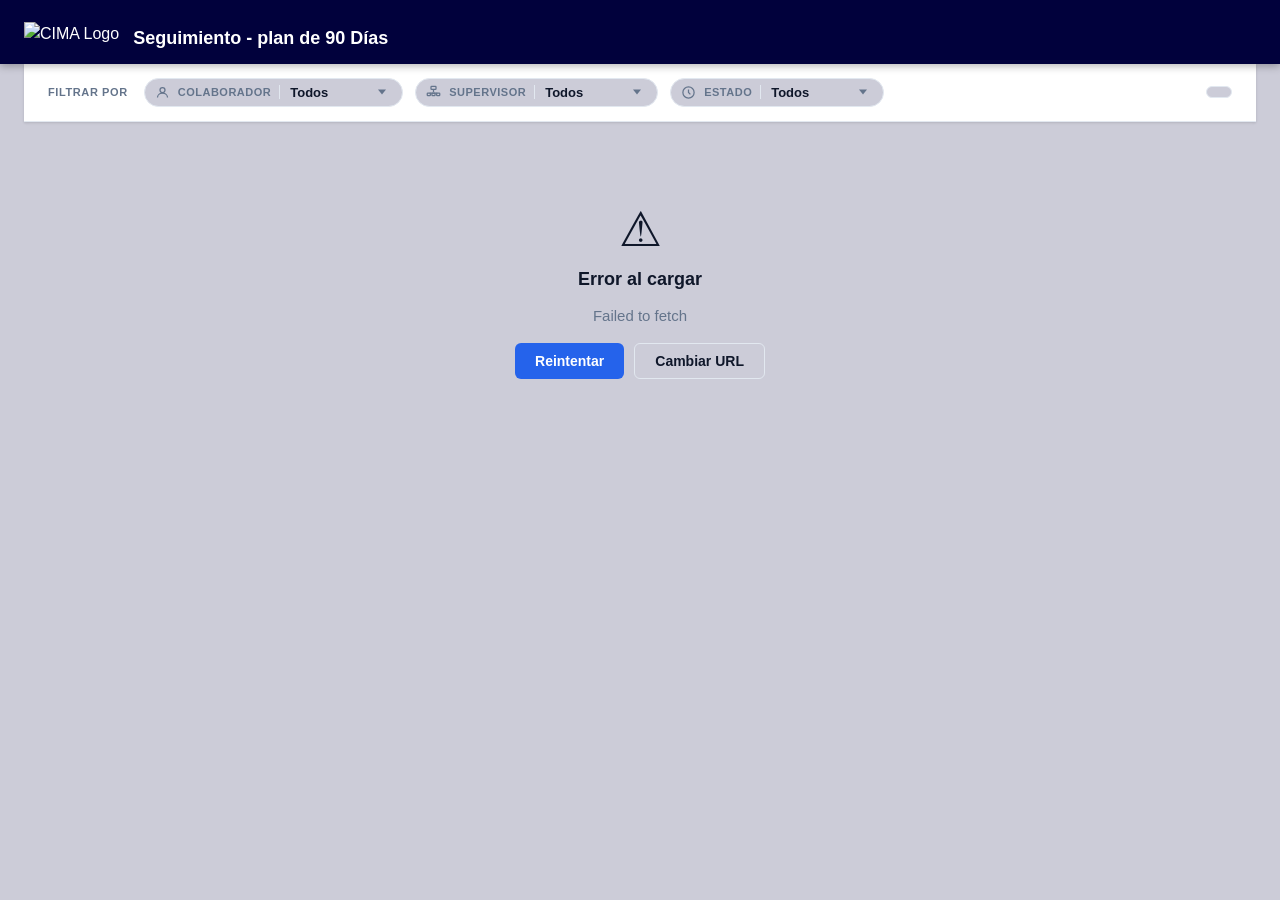
==== automatizacion_conta/index.html @ da2e5266 "respaldo, automatizacion de conta" ====
<!DOCTYPE html>
<html lang="es">
<head>
    <meta charset="UTF-8">
    <meta name="viewport" content="width=device-width, initial-scale=1.0">
    <title>Plan de 90 Días — RH</title>
    <link rel="stylesheet" href="style.css">
</head>
<body>

    <header>
        <div class="header-content">
            <div class="header-brand">
                <div>
                    <img src="Imagotipo_CIMA_Blanco (1).png" alt="CIMA Logo" width="250" height="80">
                </div>
                <div>
                    <h1>Seguimiento - plan de 90 Días</h1>
                </div>
            </div>
            <div class="header-actions">
                <span id="last-updated" class="last-updated"></span>
                <button id="btn-refresh" class="btn-icon" title="Actualizar datos">
                    <svg viewBox="0 0 24 24" fill="none" stroke="currentColor" stroke-width="2"><path d="M3 12a9 9 0 1 0 9-9 9.75 9.75 0 0 0-6.74 2.74L3 8"/><path d="M3 3v5h5"/></svg>
                </button>
                <button id="btn-config" class="btn-icon" title="Configurar fuente de datos">
                    <svg viewBox="0 0 24 24" fill="none" stroke="currentColor" stroke-width="2"><circle cx="12" cy="12" r="3"/><path d="M19.07 4.93a10 10 0 0 1 0 14.14M4.93 19.07a10 10 0 0 1 0-14.14"/><path d="M12 2v2M12 20v2M2 12H4M20 12h2"/></svg>
                </button>
            </div>
        </div>
    </header>

    <!-- Config overlay -->
    <div id="config-overlay" class="overlay hidden"></div>
    <div id="config-panel" class="config-panel hidden">
        <div class="config-header">
            <h3>Configuración de datos</h3>
            <button id="btn-cancel-config" class="btn-close">✕</button>
        </div>
        <div class="config-body">
            <label for="sheets-url">URL del Google Sheets publicado como CSV</label>
            <input type="url" id="sheets-url" placeholder="https://docs.google.com/spreadsheets/d/e/.../pub?output=csv">
            <p class="config-hint">En Google Sheets: <strong>Archivo → Compartir → Publicar en la web → CSV</strong></p>
        </div>
        <div class="config-footer">
            <button id="btn-save-config" class="btn-primary">Guardar y cargar</button>
            <button id="btn-cancel-config2" class="btn-secondary">Cancelar</button>
        </div>
    </div>

    <main>
        <!-- Filters bar -->
        <section class="filters-bar" id="filters-bar">
            <span class="filters-bar-label">Filtrar por</span>

            <div class="filter-group" id="fg-employee">
                <span class="filter-icon">
                    <svg viewBox="0 0 24 24" fill="none" stroke="currentColor" stroke-width="2"><circle cx="12" cy="8" r="4"/><path d="M4 20c0-4 3.6-7 8-7s8 3 8 7"/></svg>
                </span>
                <label for="filter-employee">Colaborador</label>
                <span class="filter-divider"></span>
                <div class="select-wrap">
                    <select id="filter-employee">
                        <option value="">Todos</option>
                    </select>
                </div>
            </div>

            <div class="filter-group" id="fg-supervisor">
                <span class="filter-icon">
                    <svg viewBox="0 0 24 24" fill="none" stroke="currentColor" stroke-width="2"><rect x="8" y="2" width="8" height="5" rx="1"/><path d="M12 7v4M6 13h12"/><rect x="2" y="13" width="5" height="4" rx="1"/><rect x="9.5" y="13" width="5" height="4" rx="1"/><rect x="17" y="13" width="5" height="4" rx="1"/></svg>
                </span>
                <label for="filter-supervisor">Supervisor</label>
                <span class="filter-divider"></span>
                <div class="select-wrap">
                    <select id="filter-supervisor">
                        <option value="">Todos</option>
                    </select>
                </div>
            </div>

            <div class="filter-group" id="fg-status">
                <span class="filter-icon">
                    <svg viewBox="0 0 24 24" fill="none" stroke="currentColor" stroke-width="2"><circle cx="12" cy="12" r="9"/><path d="M12 7v5l3 3"/></svg>
                </span>
                <label for="filter-status">Estado</label>
                <span class="filter-divider"></span>
                <div class="select-wrap">
                    <select id="filter-status">
                        <option value="">Todos</option>
                        <option value="behind">Rezagado</option>
                        <option value="active">En curso</option>
                        <option value="halfdone">Parcial</option>
                        <option value="done">Completado</option>
                        <option value="no_date">Sin fecha</option>
                    </select>
                </div>
            </div>

            <div class="filter-stats" id="filter-stats"></div>
        </section>

        <!-- State boxes -->
        <div id="state-loading" class="state-box hidden">
            <div class="spinner"></div>
            <p>Cargando datos del plan…</p>
        </div>
        <div id="state-empty" class="state-box hidden">
            <div class="state-icon">📋</div>
            <h3>Sin datos configurados</h3>
            <p>Configura la URL del Google Sheets para comenzar.</p>
            <button id="btn-open-config" class="btn-primary">Configurar ahora</button>
        </div>
        <div id="state-error" class="state-box hidden">
            <div class="state-icon">⚠</div>
            <h3>Error al cargar</h3>
            <p id="error-msg"></p>
            <div class="state-actions">
                <button id="btn-retry" class="btn-primary">Reintentar</button>
                <button id="btn-reconfig" class="btn-secondary">Cambiar URL</button>
            </div>
        </div>

        <!-- Dashboard: selected employee -->
        <div id="dashboard" class="hidden">
            <button id="btn-back" class="btn-back">
                <svg viewBox="0 0 24 24" fill="none" stroke="currentColor" stroke-width="2"><polyline points="15 18 9 12 15 6"/></svg>
                Volver a todos
            </button>

            <div class="emp-header-card">
                <div class="emp-avatar-lg" id="emp-avatar-lg"></div>
                <div class="emp-header-info">
                    <h2 id="emp-name"></h2>
                    <div class="emp-meta">
                        <span id="emp-id" class="emp-meta-item"></span>
                        <span id="emp-supervisor" class="emp-meta-item"></span>
                        <span id="emp-ingreso" class="emp-meta-item"></span>
                    </div>
                </div>
                <div id="emp-status-badge"></div>
            </div>

            <!-- Metrics -->
            <div class="metrics-grid">
                <div class="metric-card">
                    <div class="metric-value" id="m-days-in">—</div>
                    <div class="metric-label">Días en la empresa</div>
                </div>
                <div class="metric-card">
                    <div class="metric-value" id="m-days-left">—</div>
                    <div class="metric-label">Días restantes del plan</div>
                </div>
                <div class="metric-card accent">
                    <div class="metric-value" id="m-task-pct">—</div>
                    <div class="metric-label">Tareas completadas</div>
                </div>
                <div class="metric-card">
                    <div class="metric-value" id="m-tasks-count">—</div>
                    <div class="metric-label">Total tareas</div>
                </div>
            </div>

            <!-- Progress -->
            <div class="progress-card">
                <div class="progress-card-header">
                    <h3>Avance del plan</h3>
                    <span id="prog-summary" class="prog-summary"></span>
                </div>
                <div class="progress-dual">
                    <div class="progress-row">
                        <span class="progress-row-label">Completado</span>
                        <div class="progress-track">
                            <div class="progress-fill green" id="prog-task-fill"></div>
                        </div>
                        <span class="progress-row-pct" id="prog-task-pct"></span>
                    </div>
                    <div class="progress-row">
                        <span class="progress-row-label">Tiempo</span>
                        <div class="progress-track timeline">
                            <div class="progress-fill blue" id="prog-time-fill"></div>
                            <span class="milestone" style="left:33.3%"></span>
                            <span class="milestone" style="left:66.6%"></span>
                        </div>
                        <span class="progress-row-pct" id="prog-time-pct"></span>
                    </div>
                </div>
                <div class="progress-periods-label">
                    <span>Ingreso</span><span>Día 30</span><span>Día 60</span><span>Día 90</span>
                </div>
            </div>

            <!-- Period breakdown -->
            <div class="period-cards" id="period-cards"></div>

            <!-- Task table -->
            <div class="tasks-card">
                <div class="tasks-card-header">
                    <h3>Tareas del plan</h3>
                    <div class="period-tabs" id="period-tabs">
                        <button class="tab active" data-periodo="">Todos</button>
                        <button class="tab" data-periodo="1-30">30 días</button>
                        <button class="tab" data-periodo="31-60">60 días</button>
                        <button class="tab" data-periodo="61-90">90 días</button>
                    </div>
                </div>
                <div class="table-wrap">
                    <table id="tasks-table">
                        <thead>
                            <tr>
                                <th class="col-task">Tarea</th>
                                <th class="col-periodo">Período</th>
                                <th class="col-tipo">Tipo</th>
                                <th class="col-status">Estado</th>
                            </tr>
                        </thead>
                        <tbody id="tasks-body"></tbody>
                    </table>
                </div>
            </div>
        </div>

        <!-- Employees grid -->
        <div id="employees-grid" class="employees-grid hidden"></div>
    </main>

    <script type="module" src="charts.js"></script>
    <script src="script.js"></script>
</body>
</html>
---- automatizacion_conta/style.css ----
/* ── Reset & Base ── */
*, *::before, *::after { box-sizing: border-box; margin: 0; padding: 0; }

:root {
    --blue:    #2563eb;
    --blue-lt: #dbeafe;
    --green:   #16a34a;
    --grn-lt:  #dcfce7;
    --orange:  #ea580c;
    --org-lt:  #ffedd5;
    --red:     #dc2626;
    --red-lt:  #fee2e2;
    --purple:  #7c3aed;
    --prp-lt:  #ede9fe;
    --bg:      #CCCCD8;
    --surface: #ffffff;
    --border:  #e2e8f0;
    --text:    #0f172a;
    --muted:   #64748b;
    --shadow:  0 1px 3px rgba(0,0,0,.08), 0 1px 2px rgba(0,0,0,.06);
    --shadow-md: 0 4px 6px -1px rgba(0,0,0,.1), 0 2px 4px -1px rgba(0,0,0,.06);

    --radius:  12px;
    --radius-sm: 6px;
}

html { font-size: 16px; }

body {
    font-family: -apple-system, BlinkMacSystemFont, 'Segoe UI', Roboto, sans-serif;
    background: var(--bg);
    color: var(--text);
    min-height: 100vh;
    line-height: 1.5;
}

/* ── Header ── */
header {
    background: #01013C;
    color: #fff;
    position: sticky;
    top: 0;
    z-index: 100;
    box-shadow: 0 2px 8px rgba(0,0,0,.3);
}

.header-content {
    max-width: 1280px;
    margin: 0 auto;
    padding: 0 24px;
    height: 64px;
    display: flex;
    align-items: center;
    justify-content: space-between;
    gap: 16px;
}

.header-brand {
    padding-top: 3px;
    display: flex;
    align-items: center;
    gap: 14px;
}

.header-icon {
    width: 40px;
    height: 40px;
    background: var(--blue);
    border-radius: 10px;
    display: flex;
    align-items: center;
    justify-content: center;
    font-weight: 800;
    font-size: 14px;
    letter-spacing: -1px;
    flex-shrink: 0;
}

header h1 { font-size: 18px; font-weight: 700; line-height: 1.2; padding-top: 11px; }
.header-sub { font-size: 12px; color: #94a3b8; }

.header-actions { display: flex; align-items: center; gap: 8px; display: none; }

.last-updated { font-size: 12px; color: #64748b; }

.btn-icon {
    width: 36px;
    height: 36px;
    border: none;
    background: rgba(255,255,255,.08);
    color: #cbd5e1;
    border-radius: 8px;
    cursor: pointer;
    display: flex;
    align-items: center;
    justify-content: center;
    transition: background .15s, color .15s;
}
.btn-icon:hover { background: rgba(255,255,255,.15); color: #fff; }
.btn-icon svg { width: 18px; height: 18px; }

/* ── Config Panel ── */
.overlay {
    position: fixed; inset: 0;
    background: rgba(0,0,0,.45);
    z-index: 200;
    backdrop-filter: blur(2px);
}

.config-panel {
    position: fixed;
    top: 50%; left: 50%;
    transform: translate(-50%, -50%);
    z-index: 201;
    background: var(--surface);
    border-radius: var(--radius);
    box-shadow: 0 20px 60px rgba(0,0,0,.25);
    width: min(540px, calc(100vw - 32px));
}

.config-header {
    padding: 20px 24px 16px;
    border-bottom: 1px solid var(--border);
    display: flex;
    align-items: center;
    justify-content: space-between;
}
.config-header h3 { font-size: 16px; font-weight: 700; }
.btn-close {
    background: none; border: none; cursor: pointer;
    font-size: 18px; color: var(--muted);
    width: 28px; height: 28px;
    display: flex; align-items: center; justify-content: center;
    border-radius: 6px;
    transition: background .15s;
}
.btn-close:hover { background: var(--bg); }

.config-body { padding: 20px 24px; }
.config-body label { display: block; font-size: 13px; font-weight: 600; margin-bottom: 8px; }
.config-body input {
    width: 100%;
    padding: 10px 14px;
    border: 1px solid var(--border);
    border-radius: var(--radius-sm);
    font-size: 13px;
    outline: none;
    transition: border-color .15s, box-shadow .15s;
    color: var(--text);
}
.config-body input:focus {
    border-color: var(--blue);
    box-shadow: 0 0 0 3px var(--blue-lt);
}
.config-hint {
    margin-top: 10px;
    font-size: 12px;
    color: var(--muted);
    background: var(--bg);
    padding: 8px 12px;
    border-radius: var(--radius-sm);
    border-left: 3px solid var(--blue);
}
.config-hint strong { color: var(--text); }

.config-footer {
    padding: 16px 24px;
    border-top: 1px solid var(--border);
    display: flex;
    gap: 10px;
    justify-content: flex-end;
}

/* ── Buttons ── */
.btn-primary {
    padding: 9px 20px;
    background: var(--blue);
    color: #fff;
    border: none;
    border-radius: var(--radius-sm);
    font-size: 14px;
    font-weight: 600;
    cursor: pointer;
    transition: background .15s;
}
.btn-primary:hover { background: #1d4ed8; }

.btn-secondary {
    padding: 9px 20px;
    background: var(--bg);
    color: var(--text);
    border: 1px solid var(--border);
    border-radius: var(--radius-sm);
    font-size: 14px;
    font-weight: 600;
    cursor: pointer;
    transition: background .15s;
}
.btn-secondary:hover { background: #e2e8f0; }

.btn-back {
    display: inline-flex;
    align-items: center;
    gap: 6px;
    padding: 8px 14px;
    background: var(--surface);
    border: 1px solid var(--border);
    border-radius: var(--radius-sm);
    font-size: 14px;
    font-weight: 500;
    color: var(--muted);
    cursor: pointer;
    margin-bottom: 20px;
    transition: color .15s, border-color .15s;
}
.btn-back:hover { color: var(--blue); border-color: var(--blue); }
.btn-back svg { width: 16px; height: 16px; }

/* ── Filters bar ── */
.filters-bar {
    max-width: 1280px;
    margin: 0 auto 4px;
    padding: 14px 24px;
    display: flex;
    align-items: center;
    gap: 12px;
    flex-wrap: wrap;
    background: var(--surface);
    border-bottom: 1px solid var(--border);
    box-shadow: var(--shadow);
}

.filters-bar-label {
    font-size: 11px;
    font-weight: 700;
    text-transform: uppercase;
    letter-spacing: .6px;
    color: var(--muted);
    white-space: nowrap;
    margin-right: 4px;
}

.filter-group {
    display: flex;
    align-items: center;
    gap: 8px;
    background: var(--bg);
    border: 1.5px solid var(--border);
    border-radius: 999px;
    padding: 5px 14px 5px 10px;
    transition: border-color .15s, box-shadow .15s;
    min-width: 0;
}
.filter-group:focus-within {
    border-color: var(--blue);
    box-shadow: 0 0 0 3px rgba(37,99,235,.12);
}

.filter-group .filter-icon {
    display: flex;
    align-items: center;
    color: var(--muted);
    flex-shrink: 0;
}
.filter-group .filter-icon svg { width: 15px; height: 15px; }

.filter-group label {
    font-size: 11px;
    font-weight: 700;
    text-transform: uppercase;
    letter-spacing: .5px;
    color: var(--muted);
    white-space: nowrap;
    cursor: pointer;
}

.filter-group .filter-divider {
    width: 1px;
    height: 14px;
    background: var(--border);
    flex-shrink: 0;
}

.select-wrap { position: relative; display: flex; align-items: center; }
.select-wrap select {
    border: none;
    background: transparent;
    font-size: 13px;
    font-weight: 600;
    color: var(--text);
    appearance: none;
    cursor: pointer;
    outline: none;
    padding-right: 18px;
    padding-left: 2px;
    min-width: 100px;
    max-width: 200px;
}
.select-wrap::after {
    content: '';
    position: absolute;
    right: 2px;
    top: 50%;
    transform: translateY(-50%);
    width: 0;
    height: 0;
    border-left: 4px solid transparent;
    border-right: 4px solid transparent;
    border-top: 5px solid var(--muted);
    pointer-events: none;
}

/* active filter accent */
.filter-group.has-value {
    border-color: var(--blue);
    background: var(--blue-lt);
}
.filter-group.has-value .filter-icon,
.filter-group.has-value label { color: var(--blue); }
.filter-group.has-value .filter-divider { background: #93c5fd; }
.filter-group.has-value .select-wrap select { color: var(--blue); }
.filter-group.has-value .select-wrap::after { border-top-color: var(--blue); }

.filter-stats {
    margin-left: auto;
    font-size: 12px;
    font-weight: 600;
    color: var(--muted);
    background: var(--bg);
    border: 1px solid var(--border);
    border-radius: 999px;
    padding: 5px 12px;
    white-space: nowrap;
}

/* ── Main content ── */
main { max-width: 1280px; margin: 0 auto; padding: 0 24px 48px; }

/* ── State boxes ── */
.state-box {
    display: flex;
    flex-direction: column;
    align-items: center;
    justify-content: center;
    gap: 12px;
    padding: 80px 24px;
    text-align: center;
}
.state-icon { font-size: 48px; line-height: 1; }
.state-box h3 { font-size: 18px; font-weight: 700; }
.state-box p { color: var(--muted); font-size: 15px; max-width: 400px; }
.state-actions { display: flex; gap: 10px; margin-top: 4px; }

/* Spinner */
.spinner {
    width: 40px; height: 40px;
    border: 3px solid var(--border);
    border-top-color: var(--blue);
    border-radius: 50%;
    animation: spin .7s linear infinite;
}
@keyframes spin { to { transform: rotate(360deg); } }

/* ── Employee Cards Grid ── */
.employees-grid {
    display: grid;
    grid-template-columns: repeat(auto-fill, minmax(300px, 1fr));
    gap: 16px;
}

.emp-card {
    background: var(--surface);
    border: 1px solid var(--border);
    border-radius: var(--radius);
    padding: 20px;
    cursor: pointer;
    transition: box-shadow .15s, transform .15s, border-color .15s;
    box-shadow: var(--shadow);
}
.emp-card:hover {
    box-shadow: var(--shadow-md);
    transform: translateY(-2px);
    border-color: var(--blue);
}

.emp-card-top {
    display: flex;
    align-items: flex-start;
    gap: 12px;
    margin-bottom: 16px;
}

.emp-avatar {
    width: 44px; height: 44px;
    border-radius: 50%;
    display: flex; align-items: center; justify-content: center;
    font-weight: 700; font-size: 15px; color: #fff;
    flex-shrink: 0;
}

.emp-card-info { flex: 1; min-width: 0; }
.emp-card-name {
    font-weight: 700; font-size: 15px;
    white-space: nowrap; overflow: hidden; text-overflow: ellipsis;
}
.emp-card-id { font-size: 12px; color: var(--muted); margin-top: 2px; }
.emp-card-sup { font-size: 12px; color: var(--muted); margin-top: 1px; }

/* Status badges */
.badge {
    display: inline-flex;
    align-items: center;
    padding: 3px 10px;
    border-radius: 20px;
    font-size: 11px;
    font-weight: 700;
    white-space: nowrap;
    flex-shrink: 0;
}
.badge-no-date { color: var(--text); }
.badge-active  { background: var(--blue-lt); color: var(--blue); }
.badge-halfdone { background: var(--org-lt); color: var(--orange); }
.badge-done    { background: var(--grn-lt);  color: var(--green); }
.badge-behind  { background: var(--red-lt);  color: var(--red); }

.emp-card-progress { margin-bottom: 12px; }
.progress-mini-meta {
    display: flex; justify-content: space-between;
    font-size: 11px; color: var(--muted);
    margin-bottom: 6px;
}
.progress-mini-track {
    height: 6px;
    background: var(--bg);
    border-radius: 99px;
    position: relative;
    overflow: visible;
}
.progress-mini-fill {
    height: 100%;
    background: var(--green);
    border-radius: 99px;
    transition: width .4s;
    max-width: 100%;
}
.progress-mini-marker {
    position: absolute;
    top: 50%;
    transform: translate(-50%, -50%);
    width: 10px; height: 10px;
    background: var(--blue);
    border: 2px solid #fff;
    border-radius: 50%;
    box-shadow: 0 0 0 1px var(--blue);
    z-index: 2;
    pointer-events: none;
}

.emp-card-stats {
    display: flex;
    justify-content: space-between;
    font-size: 12px;
    color: var(--muted);
    padding-top: 10px;
    border-top: 1px solid var(--border);
}
.emp-card-stats strong { color: var(--text); }

.no-results {
    grid-column: 1 / -1;
    padding: 48px;
    text-align: center;
    color: var(--muted);
}

/* ── Dashboard ── */
.emp-header-card {
    background: var(--surface);
    border: 1px solid var(--border);
    border-radius: var(--radius);
    padding: 24px;
    display: flex;
    align-items: center;
    gap: 20px;
    margin-bottom: 20px;
    box-shadow: var(--shadow);
    flex-wrap: wrap;
}

.emp-avatar-lg {
    width: 60px; height: 60px;
    border-radius: 50%;
    display: flex; align-items: center; justify-content: center;
    font-weight: 800; font-size: 20px; color: #fff;
    flex-shrink: 0;
}

.emp-header-info { flex: 1; min-width: 0; }
.emp-header-info h2 { font-size: 22px; font-weight: 800; margin-bottom: 6px; }
.emp-meta { display: flex; gap: 16px; flex-wrap: wrap; }
.emp-meta-item { font-size: 13px; color: var(--muted); }
.emp-meta-item:empty { display: none; }

#emp-status-badge { margin-left: auto; display: flex; flex-direction: column; align-items: flex-end; gap: 6px;}
.ingreso-date { font-size: 12px; color: var(--muted); }

/* Metrics grid */
.metrics-grid {
    display: grid;
    grid-template-columns: repeat(4, 1fr);
    gap: 16px;
    margin-bottom: 20px;
}

.metric-card {
    background: var(--surface);
    border: 1px solid var(--border);
    border-radius: var(--radius);
    padding: 20px;
    box-shadow: var(--shadow);
    display: flex;
    flex-direction: column;
    gap: 6px;
}
.metric-card.accent {
    background: linear-gradient(135deg, #f0fdf4, #dcfce7);
    border-color: #bbf7d0;
}

.metric-icon {
    font-size: 20px;
    width: 36px; height: 36px;
    display: flex; align-items: center; justify-content: center;
    border-radius: 8px;
    margin-bottom: 2px;
}
.metric-icon.blue   { background: var(--blue-lt); }
.metric-icon.green  { background: var(--grn-lt); }
.metric-icon.orange { background: var(--org-lt); }
.metric-icon.purple { background: var(--prp-lt); }

.metric-value { font-size: 32px; font-weight: 800; line-height: 1; color: var(--text); }
.metric-card.accent .metric-value { color: var(--green); }
.metric-label { font-size: 13px; color: var(--muted); }

/* Progress card */
.progress-card {
    background: var(--surface);
    border: 1px solid var(--border);
    border-radius: var(--radius);
    padding: 24px;
    margin-bottom: 20px;
    box-shadow: var(--shadow);
}

.progress-card-header {
    display: flex;
    justify-content: space-between;
    align-items: center;
    margin-bottom: 20px;
}
.progress-card-header h3 { font-size: 15px; font-weight: 700; }
.prog-summary { font-size: 13px; color: var(--muted); }

.progress-dual { display: flex; flex-direction: column; gap: 14px; margin-bottom: 8px; }

.progress-row {
    display: flex;
    align-items: center;
    gap: 12px;
}
.progress-row-label { font-size: 13px; color: var(--muted); width: 90px; flex-shrink: 0; }
.progress-track {
    flex: 1;
    height: 10px;
    background: var(--bg);
    border-radius: 99px;
    overflow: visible;
    position: relative;
}
.progress-track.timeline .milestone {
    position: absolute;
    top: 50%; transform: translateY(-50%);
    width: 2px; height: 14px;
    background: #cbd5e1;
    border-radius: 1px;
}
.progress-fill {
    height: 100%;
    border-radius: 99px;
    transition: width .5s;
    max-width: 100%;
    position: relative;
    z-index: 1;
}
.progress-fill.green { background: var(--green); }
.progress-fill.blue  { background: var(--blue); }

.progress-row-pct { font-size: 13px; font-weight: 700; width: 42px; text-align: right; flex-shrink: 0; }

.progress-periods-label {
    display: flex;
    justify-content: space-between;
    font-size: 11px;
    color: var(--muted);
    padding-top: 6px;
}

/* Period breakdown cards */
.period-cards {
    display: grid;
    grid-template-columns: repeat(3, 1fr);
    gap: 16px;
    margin-bottom: 20px;
}

.period-card {
    background: var(--surface);
    border: 1px solid var(--border);
    border-radius: var(--radius);
    padding: 20px;
    box-shadow: var(--shadow);
}
.period-card-label { font-size: 12px; font-weight: 700; text-transform: uppercase; letter-spacing: .5px; color: var(--muted); margin-bottom: 10px; }
.period-fraction { font-size: 26px; font-weight: 800; margin-bottom: 10px; }
.period-fraction span { font-size: 16px; font-weight: 500; color: var(--muted); }
.period-bar-track { height: 6px; background: var(--bg); border-radius: 99px; margin-bottom: 6px; overflow: hidden; }
.period-bar-fill { height: 100%; background: var(--blue); border-radius: 99px; transition: width .4s; }
.period-pct { font-size: 12px; color: var(--muted); }

/* Tasks table card */
.tasks-card {
    background: var(--surface);
    border: 1px solid var(--border);
    border-radius: var(--radius);
    box-shadow: var(--shadow);
    overflow: hidden;
}

.tasks-card-header {
    padding: 20px 24px 16px;
    display: flex;
    align-items: center;
    justify-content: space-between;
    gap: 16px;
    border-bottom: 1px solid var(--border);
    flex-wrap: wrap;
}
.tasks-card-header h3 { font-size: 15px; font-weight: 700; }

.period-tabs { display: flex; gap: 4px; }
.tab {
    padding: 6px 14px;
    border: 1px solid var(--border);
    background: transparent;
    border-radius: 20px;
    font-size: 13px;
    font-weight: 500;
    color: var(--muted);
    cursor: pointer;
    transition: all .15s;
}
.tab:hover { border-color: var(--blue); color: var(--blue); }
.tab.active { background: var(--blue); border-color: var(--blue); color: #fff; }

.table-wrap { overflow-x: auto; }

table { width: 100%; border-collapse: collapse; font-size: 14px; }
thead tr { border-bottom: 1px solid var(--border); }
th {
    padding: 10px 16px;
    text-align: left;
    font-size: 11px;
    font-weight: 700;
    text-transform: uppercase;
    letter-spacing: .5px;
    color: var(--muted);
    white-space: nowrap;
}
.col-task { width: 55%; }
.col-periodo { width: 12%; }
.col-tipo { width: 18%; }
.col-status { width: 15%; }

tbody tr {
    border-bottom: 1px solid var(--border);
    transition: background .1s;
}
tbody tr:last-child { border-bottom: none; }
tbody tr:hover { background: #f8fafc; }
tbody tr.subtask-row { background: #fafafa; }
tbody tr.subtask-row:hover { background: #f1f5f9; }

td { padding: 12px 16px; vertical-align: middle; }

.task-cell { display: flex; align-items: flex-start; gap: 8px; }
.subtask-arrow {
    color: var(--muted);
    font-size: 14px;
    flex-shrink: 0;
    margin-left: 16px;
}
.task-name { line-height: 1.4; }
.subtask-row .task-name { color: var(--muted); font-size: 13px; }

.task-status {
    display: inline-flex;
    align-items: center;
    gap: 5px;
    padding: 3px 10px;
    border-radius: 20px;
    font-size: 11px;
    font-weight: 700;
}
.task-status.done    { background: var(--grn-lt); color: var(--green); }
.task-status.pending { background: var(--org-lt); color: var(--orange); }
.task-status.done::before    { content: '✓'; }
.task-status.pending::before { content: '○'; }

.no-tasks {
    text-align: center;
    padding: 48px;
    color: var(--muted);
    font-style: italic;
}

/* ── Hidden util ── */
.hidden { display: none !important; }

/* ── Responsive ── */
@media (max-width: 900px) {
    .metrics-grid { grid-template-columns: repeat(2, 1fr); }
    .period-cards { grid-template-columns: 1fr; }
}

@media (max-width: 640px) {
    .header-content { padding: 0 16px; }
    main { padding: 0 16px 32px; }
    .filters-bar { padding: 10px 16px; gap: 8px; }
    .filter-group { padding: 4px 10px 4px 8px; }
    .select-wrap select { min-width: 80px; font-size: 12px; }
    .metrics-grid { grid-template-columns: 1fr 1fr; gap: 12px; }
    .metric-value { font-size: 26px; }
    .employees-grid { grid-template-columns: 1fr; }
    .emp-header-card { gap: 14px; }
    .emp-header-info h2 { font-size: 18px; }
    .period-tabs { flex-wrap: wrap; }
}
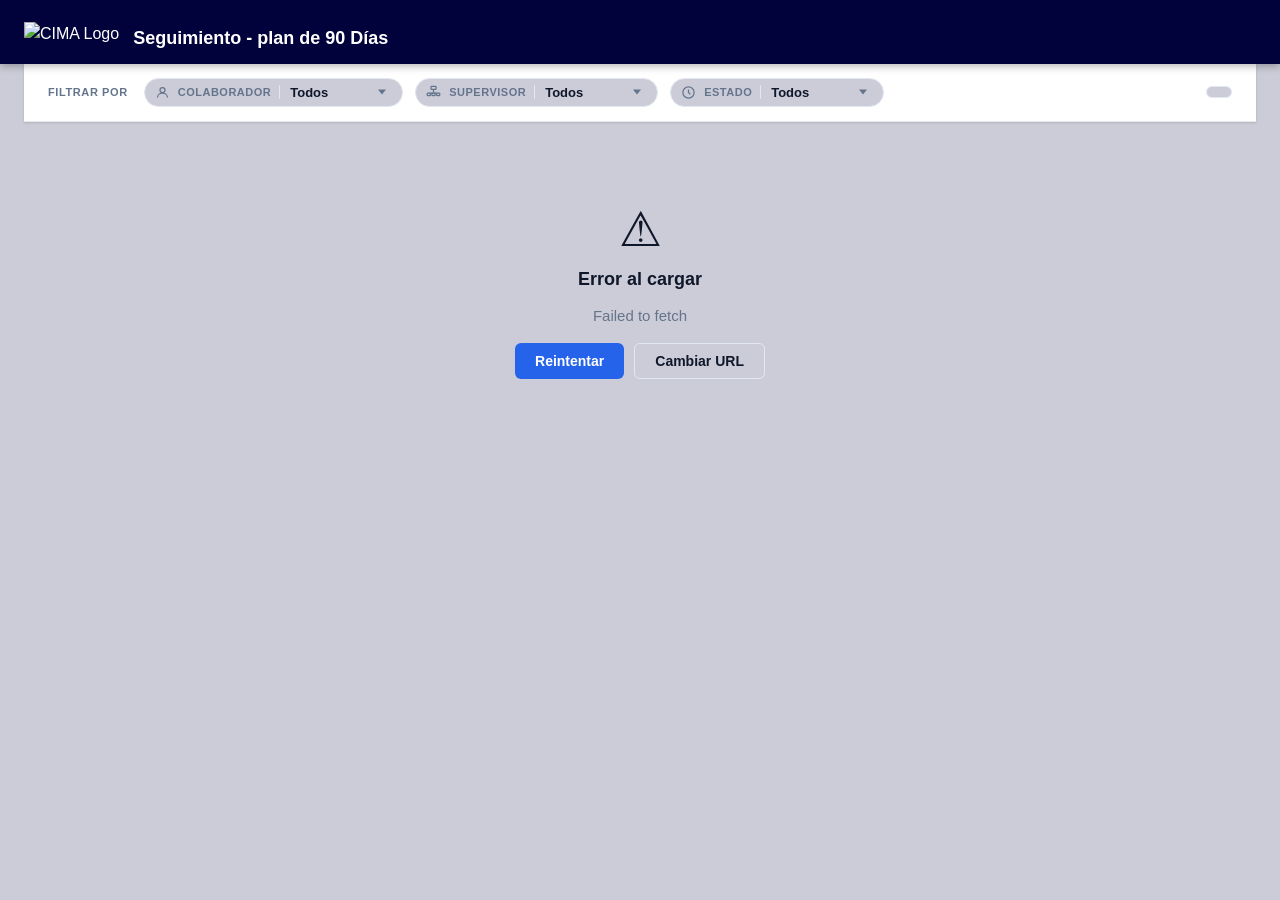
==== commit 848bb593: "se agregan graficas" ====
--- a/automatizacion_conta/index.html
+++ b/automatizacion_conta/index.html
@@ -12,7 +12,7 @@
         <div class="header-content">
             <div class="header-brand">
                 <div>
-                    <img src="Imagotipo_CIMA_Blanco (1).png" alt="CIMA Logo" width="250" height="80">
+                    <img src="assets/Imagotipo_CIMA_Blanco (1).png" alt="CIMA Logo" width="250" height="80">
                 </div>
                 <div>
                     <h1>Seguimiento - plan de 90 Días</h1>
@@ -193,6 +193,18 @@
             <!-- Period breakdown -->
             <div class="period-cards" id="period-cards"></div>
 
+            <!-- Charts row -->
+            <div class="charts-row" id="charts-row">
+                <div class="chart-card">
+                    <div class="chart-card-header"><h3>Completitud de tareas</h3></div>
+                    <div class="chart-wrap"><canvas id="chart-task-donut"></canvas></div>
+                </div>
+                <div class="chart-card">
+                    <div class="chart-card-header"><h3>Avance por período</h3></div>
+                    <div class="chart-wrap"><canvas id="chart-period-bar"></canvas></div>
+                </div>
+            </div>
+
             <!-- Task table -->
             <div class="tasks-card">
                 <div class="tasks-card-header">
@@ -220,6 +232,18 @@
             </div>
         </div>
 
+        <!-- Overview charts -->
+        <div id="overview-chart-wrap" class="overview-chart-wrap hidden">
+            <div class="chart-card chart-card--overview">
+                <div class="chart-card-header"><h3>Distribución de estados</h3></div>
+                <div class="chart-wrap chart-wrap--wide"><canvas id="chart-status-overview"></canvas></div>
+            </div>
+            <div class="chart-card chart-card--compliance">
+                <div class="chart-card-header"><h3>Cumplimiento por status</h3></div>
+                <div class="chart-wrap chart-wrap--wide"><canvas id="chart-compliance-status"></canvas></div>
+            </div>
+        </div>
+
         <!-- Employees grid -->
         <div id="employees-grid" class="employees-grid hidden"></div>
     </main>
--- a/automatizacion_conta/style.css
+++ b/automatizacion_conta/style.css
@@ -724,6 +724,51 @@
     font-style: italic;
 }
 
+/* ── Charts ── */
+.charts-row {
+    display: grid;
+    grid-template-columns: 1fr 1fr;
+    gap: 16px;
+    margin-bottom: 20px;
+}
+
+.chart-card {
+    background: var(--surface);
+    border: 1px solid var(--border);
+    border-radius: var(--radius);
+    padding: 20px 24px;
+    box-shadow: var(--shadow);
+}
+
+.chart-card-header {
+    margin-bottom: 16px;
+}
+.chart-card-header h3 { font-size: 15px; font-weight: 700; }
+
+.chart-wrap {
+    height: 240px;
+    position: relative;
+}
+
+.overview-chart-wrap {
+    display: grid;
+    grid-template-columns: 420px 1fr;
+    gap: 16px;
+    margin-bottom: 20px;
+}
+
+.chart-wrap--wide {
+    height: 220px;
+}
+
+@media (max-width: 900px) {
+    .overview-chart-wrap { grid-template-columns: 1fr; }
+}
+
+@media (max-width: 640px) {
+    .charts-row { grid-template-columns: 1fr; }
+}
+
 /* ── Hidden util ── */
 .hidden { display: none !important; }
 
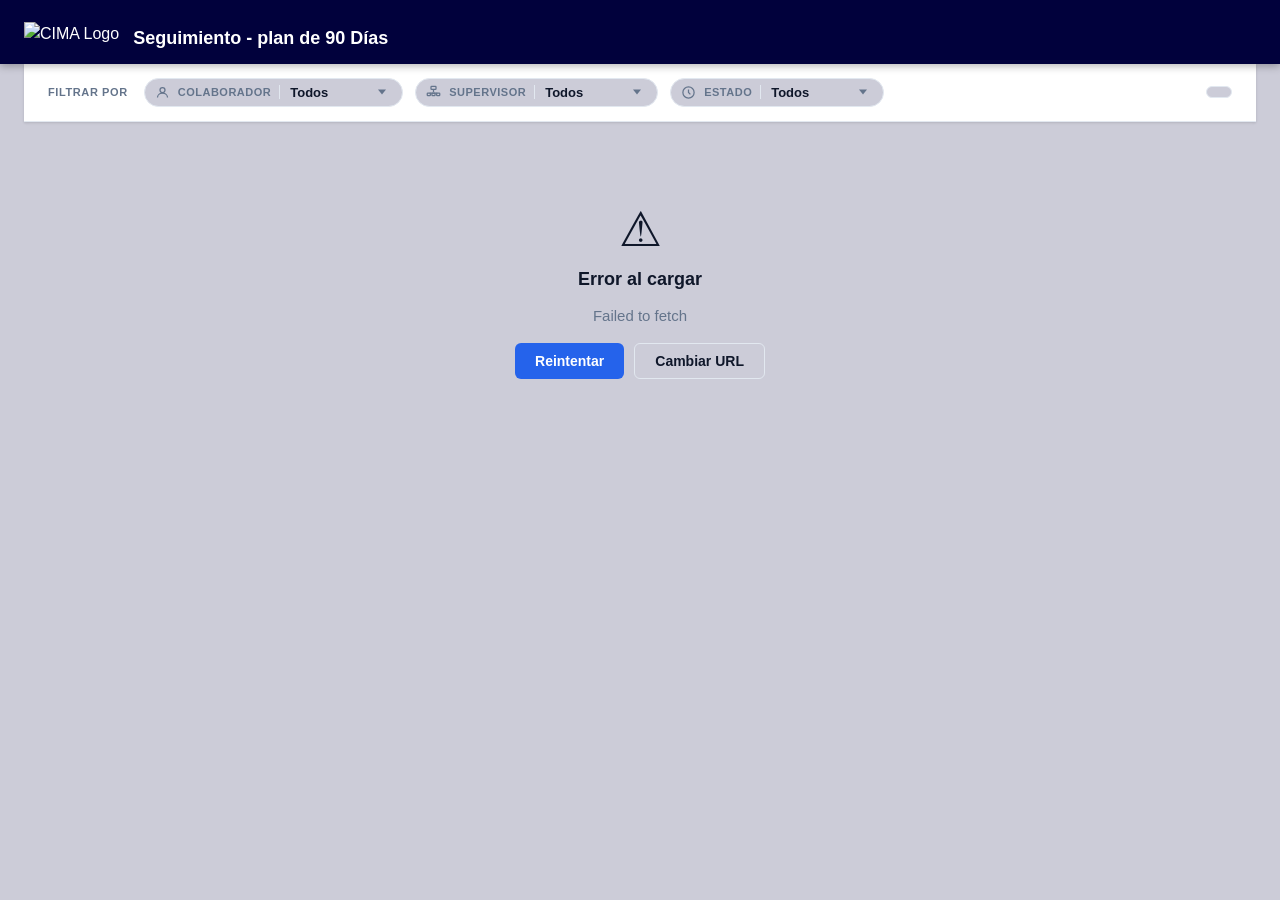
==== commit 970c4f4a: "solucion de posicion en graficas" ====
--- a/automatizacion_conta/index.html
+++ b/automatizacion_conta/index.html
@@ -239,7 +239,7 @@
                 <div class="chart-wrap chart-wrap--wide"><canvas id="chart-status-overview"></canvas></div>
             </div>
             <div class="chart-card chart-card--compliance">
-                <div class="chart-card-header"><h3>Cumplimiento por status</h3></div>
+                <div class="chart-card-header"><h3>Cumplimiento por estado</h3></div>
                 <div class="chart-wrap chart-wrap--wide"><canvas id="chart-compliance-status"></canvas></div>
             </div>
         </div>
--- a/automatizacion_conta/style.css
+++ b/automatizacion_conta/style.css
@@ -748,11 +748,13 @@
 .chart-wrap {
     height: 240px;
     position: relative;
+    overflow: hidden;
+    width: 100%;
 }
 
 .overview-chart-wrap {
     display: grid;
-    grid-template-columns: 420px 1fr;
+    grid-template-columns: 400px 1fr;
     gap: 16px;
     margin-bottom: 20px;
 }
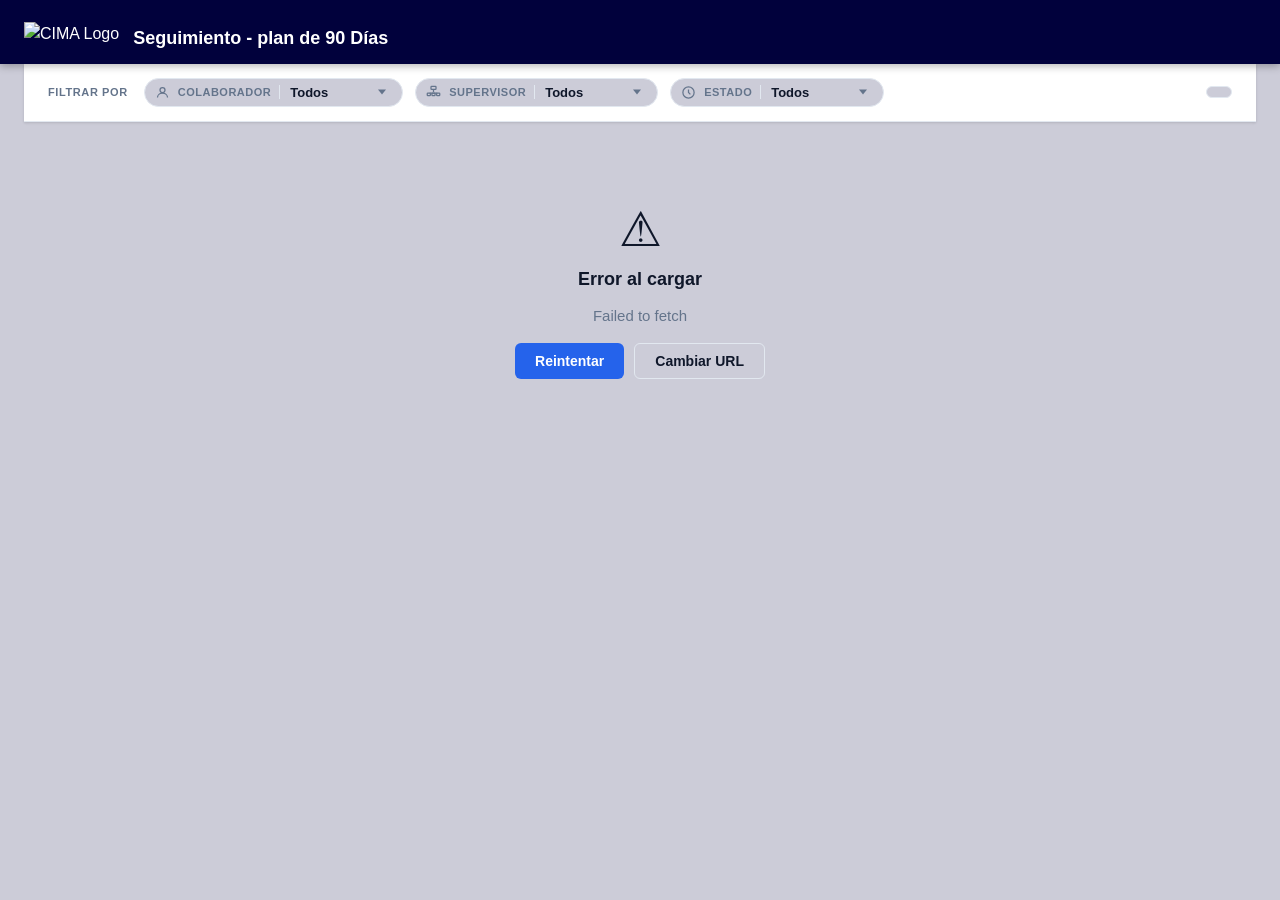
==== commit 5a95fe60: "se agrega puntaje por supervisor y se orrigen bugs" ====
--- a/automatizacion_conta/index.html
+++ b/automatizacion_conta/index.html
@@ -100,6 +100,8 @@
             <div class="filter-stats" id="filter-stats"></div>
         </section>
 
+        <section id="supervisor-rating-card" class="supervisor-rating-card hidden"></section>
+
         <!-- State boxes -->
         <div id="state-loading" class="state-box hidden">
             <div class="spinner"></div>
--- a/automatizacion_conta/style.css
+++ b/automatizacion_conta/style.css
@@ -333,6 +333,97 @@
     white-space: nowrap;
 }
 
+.supervisor-rating-card {
+    background: var(--surface);
+    border: 1px solid var(--border);
+    border-left: 5px solid var(--blue);
+    border-radius: var(--radius);
+    box-shadow: var(--shadow);
+    margin-bottom: 16px;
+    padding: 18px 22px;
+}
+
+.supervisor-rating-card.rating-excellent { border-left-color: var(--green); }
+.supervisor-rating-card.rating-good { border-left-color: var(--blue); }
+.supervisor-rating-card.rating-risk { border-left-color: var(--orange); }
+.supervisor-rating-card.rating-critical { border-left-color: var(--red); }
+
+.rating-main {
+    display: flex;
+    align-items: center;
+    justify-content: space-between;
+    gap: 18px;
+    margin-bottom: 16px;
+}
+
+.rating-eyebrow {
+    color: var(--muted);
+    font-size: 12px;
+    font-weight: 700;
+    text-transform: uppercase;
+}
+
+.rating-main h2 {
+    font-size: 22px;
+    line-height: 1.2;
+    margin-top: 2px;
+}
+
+.rating-main p {
+    color: var(--muted);
+    font-size: 13px;
+    margin-top: 4px;
+}
+
+.rating-score {
+    align-items: center;
+    background: var(--bg);
+    border-radius: 8px;
+    display: flex;
+    flex-direction: column;
+    min-width: 94px;
+    padding: 10px 12px;
+}
+
+.rating-score span {
+    font-size: 32px;
+    font-weight: 800;
+    line-height: 1;
+}
+
+.rating-score small {
+    color: var(--muted);
+    font-size: 12px;
+    font-weight: 700;
+    margin-top: 4px;
+}
+
+.rating-metrics {
+    display: grid;
+    grid-template-columns: repeat(4, minmax(0, 1fr));
+    gap: 10px;
+}
+
+.rating-metrics div {
+    background: #f8fafc;
+    border: 1px solid var(--border);
+    border-radius: 8px;
+    padding: 10px 12px;
+}
+
+.rating-metrics strong {
+    display: block;
+    font-size: 20px;
+    line-height: 1.1;
+}
+
+.rating-metrics span {
+    color: var(--muted);
+    display: block;
+    font-size: 12px;
+    margin-top: 3px;
+}
+
 /* ── Main content ── */
 main { max-width: 1280px; margin: 0 auto; padding: 0 24px 48px; }
 
@@ -765,6 +856,7 @@
 
 @media (max-width: 900px) {
     .overview-chart-wrap { grid-template-columns: 1fr; }
+    .rating-metrics { grid-template-columns: repeat(2, minmax(0, 1fr)); }
 }
 
 @media (max-width: 640px) {
@@ -792,4 +884,7 @@
     .emp-header-card { gap: 14px; }
     .emp-header-info h2 { font-size: 18px; }
     .period-tabs { flex-wrap: wrap; }
-}
+    .rating-main { align-items: flex-start; flex-direction: column; }
+    .rating-score { align-items: flex-start; width: 100%; }
+    .rating-metrics { grid-template-columns: 1fr; }
+}
